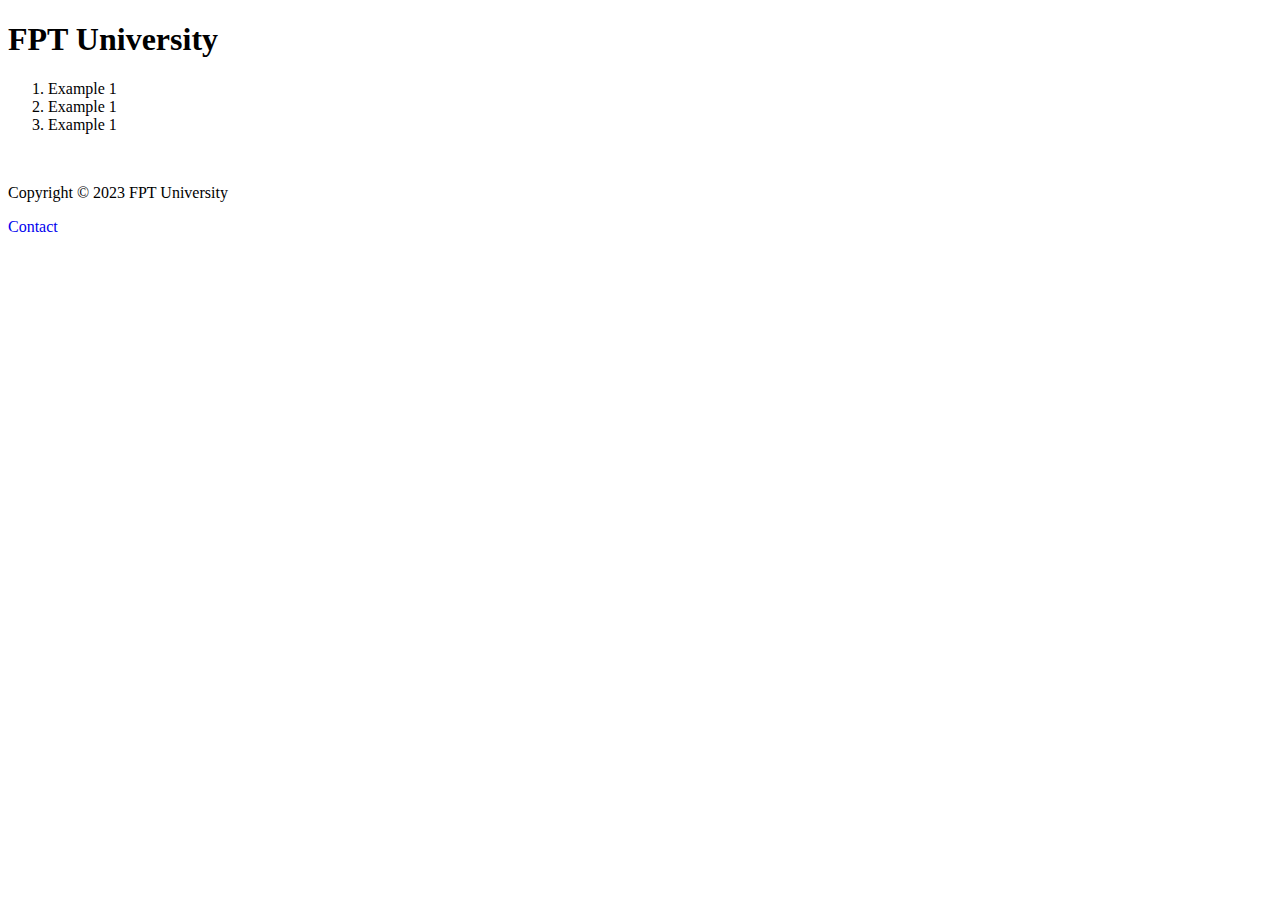
==== index.html @ 295a18e4 "init" ====
<!DOCTYPE html>
<html lang="en">
<head>
  <meta charset="UTF-8">
  <meta name="viewport" content="width=device-width, initial-scale=1.0">
  <title>F1-M1</title>
</head>
<body>
  <header>
    <h1>FPT University</h1>
  </header>
  <main>
    <ol>
      <li>Example 1</li>
      <li>Example 1</li>
      <li>Example 1</li>
    </ol>

    <div>
      <img src="https://images.unsplash.com/photo-1736598734718-daa665cc511c?w=500&auto=format&fit=crop&q=60&ixlib=rb-4.0.3&ixid=M3wxMjA3fDB8MHxmZWF0dXJlZC1waG90b3MtZmVlZHw2fHx8ZW58MHx8fHx8" alt="" height="400">
      <img src="https://images.unsplash.com/photo-1737069222398-febfd663da1e?w=500&auto=format&fit=crop&q=60&ixlib=rb-4.0.3&ixid=M3wxMjA3fDB8MHxmZWF0dXJlZC1waG90b3MtZmVlZHwyfHx8ZW58MHx8fHx8" alt="" height="400">
      <img src="https://images.unsplash.com/photo-1736924862365-9038a7e1be81?w=500&auto=format&fit=crop&q=60&ixlib=rb-4.0.3&ixid=M3wxMjA3fDB8MHxmZWF0dXJlZC1waG90b3MtZmVlZHwzfHx8ZW58MHx8fHx8" alt="" height="400">
    </div>
  </main>
  <footer>
    <p>Copyright © 2023 FPT University</p>
    <a href="https://daihoc.fpt.edu.vn/" style="text-decoration: none;">Contact</a>
  </footer>
</body>
</html>
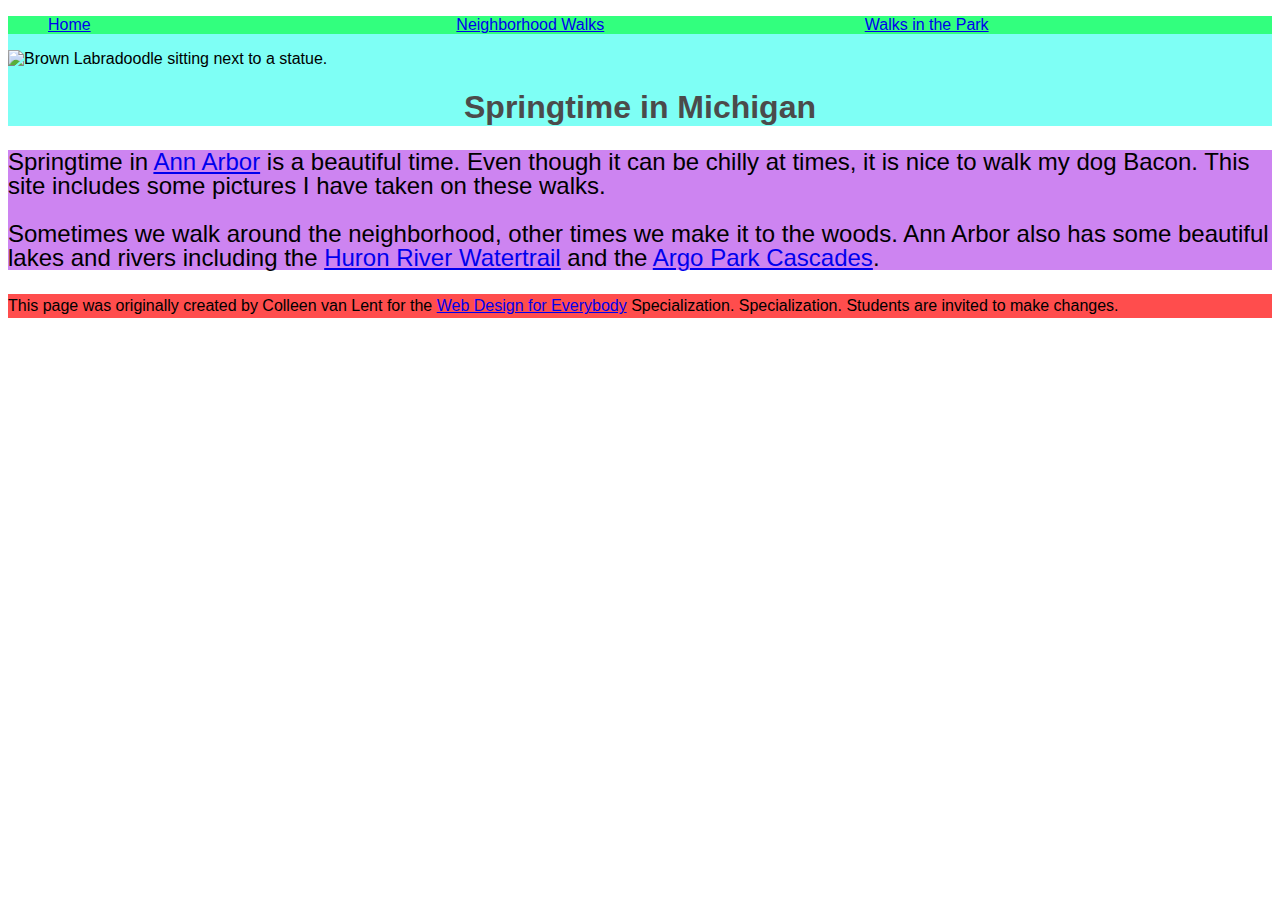
==== commit cbef4518: "init" ====
--- a/index.html
+++ b/index.html
@@ -1,30 +1,44 @@
 <!DOCTYPE html>
 <html lang="en">
+
 <head>
-  <meta charset="UTF-8">
-  <meta name="viewport" content="width=device-width, initial-scale=1.0">
-  <title>F1-M1</title>
+  <meta charset="utf-8">
+  <meta name="viewport" content="width=device-width">
+  <link rel="stylesheet" href="css/index.css">
+  <title>Springtime In Michigan</title>
+  <!-- You will need to link to the CSS file -->
 </head>
+
 <body>
   <header>
-    <h1>FPT University</h1>
+    <nav>
+      <ul>
+        <li><a href="index.html">Home</a></li>
+        <li><a href="neighborhood.html">Neighborhood Walks</a></li>
+        <li><a href="parks.html">Walks in the Park</a></li>
+      </ul>
+    </nav>
+    <img src="images/BaconGallupPark.jpg" width="200" alt="Brown Labradoodle sitting next to a statue.">
+    <h1>Springtime in Michigan</h1>
   </header>
   <main>
-    <ol>
-      <li>Example 1</li>
-      <li>Example 1</li>
-      <li>Example 1</li>
-    </ol>
+    <p>Springtime in <a href="https://www.michigan.org/city/ann-arbor">Ann Arbor</a> is a beautiful time. Even though
+      it can be chilly at times, it is nice to walk my dog Bacon. This site includes some pictures I have taken on
+      these walks. </p>
 
-    <div>
-      <img src="https://images.unsplash.com/photo-1736598734718-daa665cc511c?w=500&auto=format&fit=crop&q=60&ixlib=rb-4.0.3&ixid=M3wxMjA3fDB8MHxmZWF0dXJlZC1waG90b3MtZmVlZHw2fHx8ZW58MHx8fHx8" alt="" height="400">
-      <img src="https://images.unsplash.com/photo-1737069222398-febfd663da1e?w=500&auto=format&fit=crop&q=60&ixlib=rb-4.0.3&ixid=M3wxMjA3fDB8MHxmZWF0dXJlZC1waG90b3MtZmVlZHwyfHx8ZW58MHx8fHx8" alt="" height="400">
-      <img src="https://images.unsplash.com/photo-1736924862365-9038a7e1be81?w=500&auto=format&fit=crop&q=60&ixlib=rb-4.0.3&ixid=M3wxMjA3fDB8MHxmZWF0dXJlZC1waG90b3MtZmVlZHwzfHx8ZW58MHx8fHx8" alt="" height="400">
-    </div>
+    <p>Sometimes we walk around the neighborhood, other times we make it to the woods. Ann Arbor also has some
+      beautiful lakes and rivers including the <a
+        href="https://www.annarbor.org/things-to-do/recreation-outdoors/huron-river/">Huron River Watertrail</a> and
+      the <a href="https://www.a2gov.org/departments/Parks-Recreation/parks-places/argo/pages/default.aspx">Argo Park
+        Cascades</a>.</p>
+
   </main>
   <footer>
-    <p>Copyright © 2023 FPT University</p>
-    <a href="https://daihoc.fpt.edu.vn/" style="text-decoration: none;">Contact</a>
+    <p>This page was originally created by Colleen van Lent for the <a
+        href="https://www.coursera.org/specializations/web-design"> Web Design for Everybody</a> Specialization.
+      Specialization. Students are invited to make changes.</p>
   </footer>
+
 </body>
+
 </html>--- a/css/index.css
+++ b/css/index.css
@@ -0,0 +1,36 @@
+body {
+  font-family: Arial, Helvetica, sans-serif;
+  font-size: 1rem;
+}
+
+header {
+  background-color: #7efff5;
+}
+
+nav {
+  background-color: #32ff7e;
+}
+
+main {
+  background-color: #cd84f1;
+  font-size: 1.5rem;
+}
+
+footer {
+  background-color: #ff4d4d;
+}
+
+li {
+  display: inline-block;
+  width: 33%;
+}
+
+h1 {
+  text-align: center;
+  font-family: 'Trebuchet MS', 'Lucida Sans Unicode', 'Lucida Grande', 'Lucida Sans', Arial, sans-serif;
+  color: #4b4b4b;
+}
+
+p {
+  line-height: 1.5rem;
+}